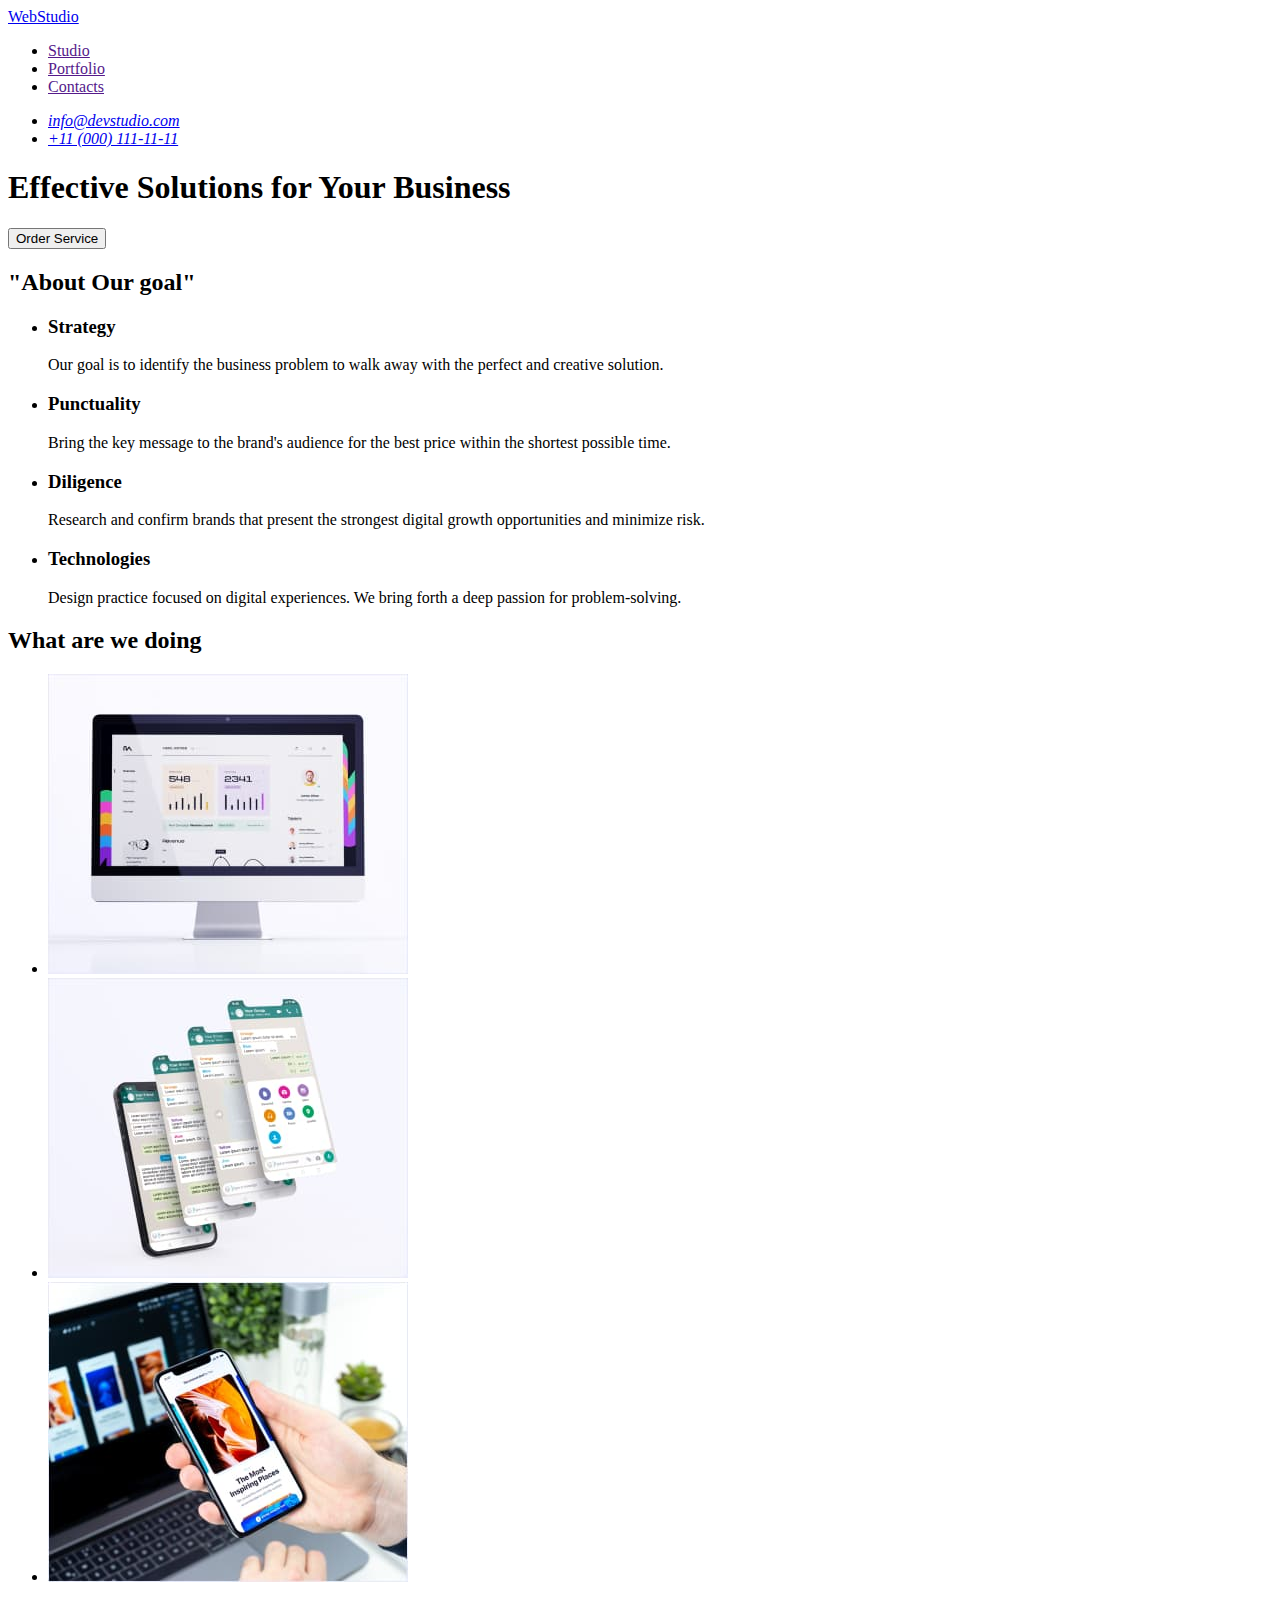
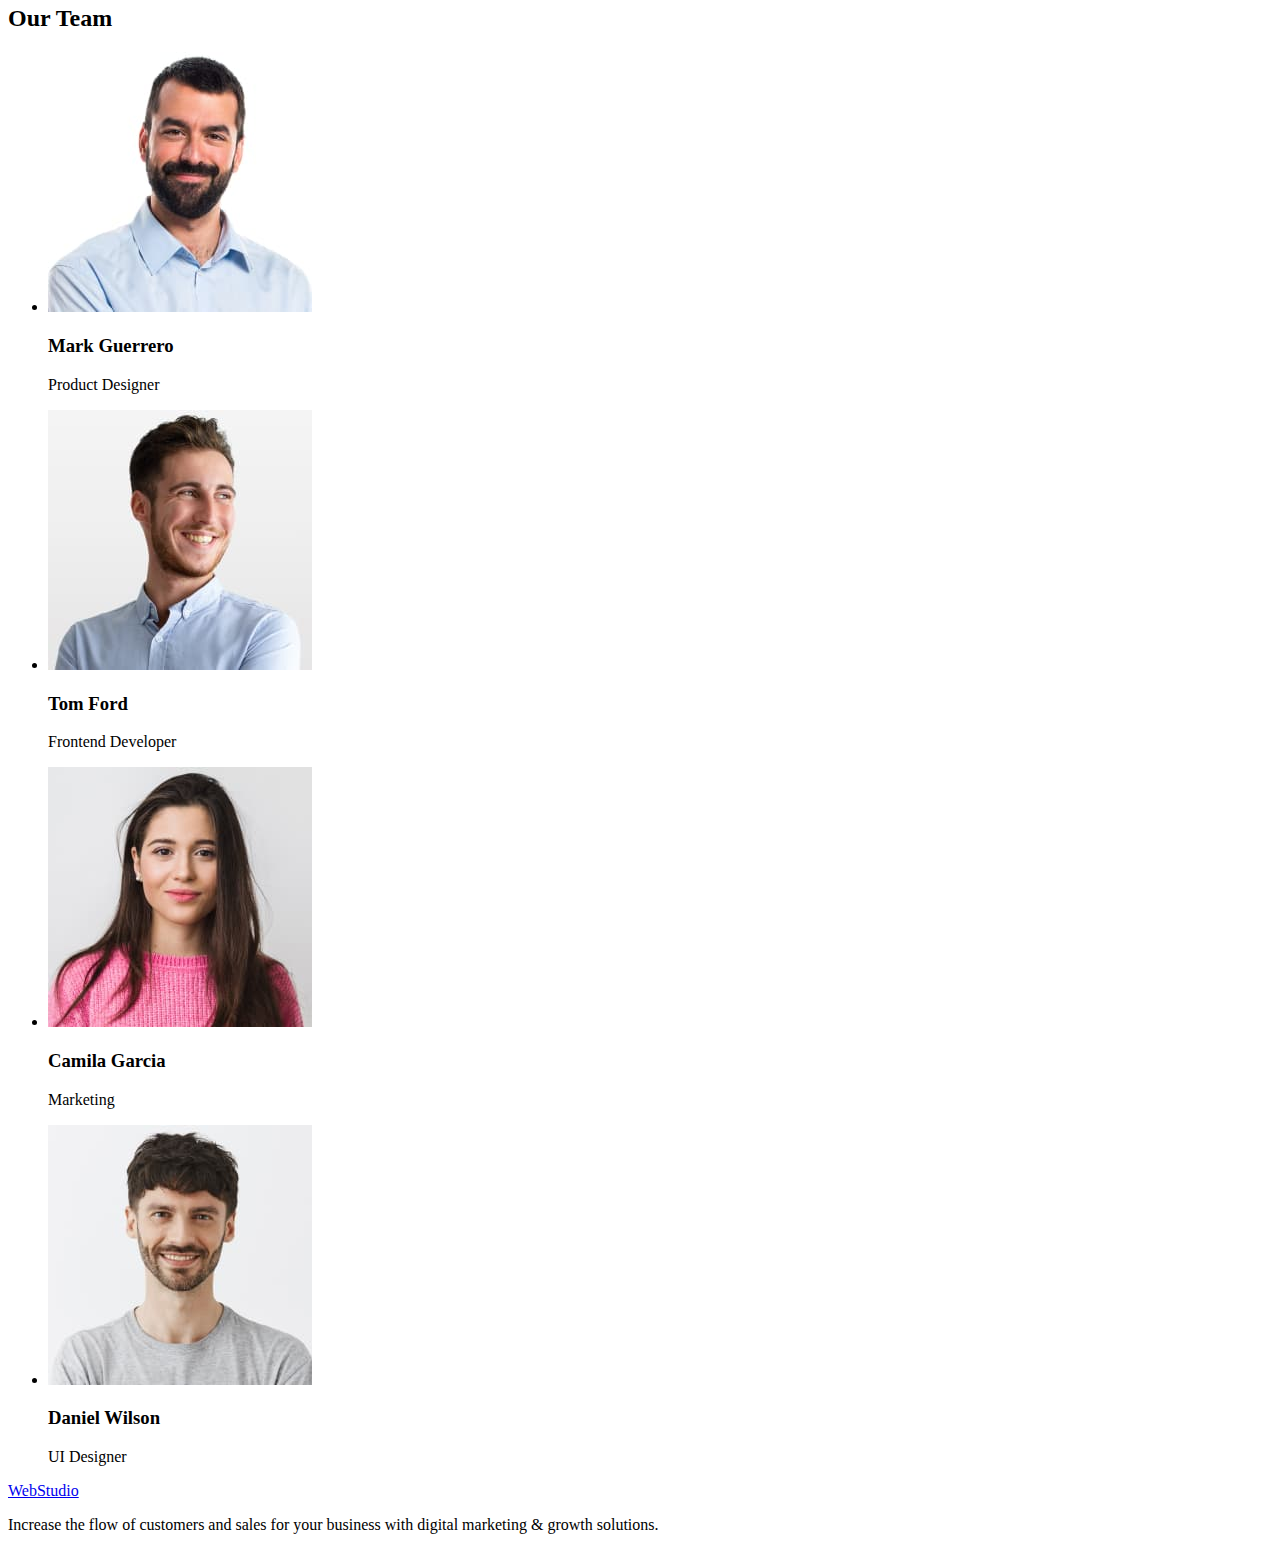
==== index.html @ 63928073 "Initial commit" ====
<!DOCTYPE html>
<html lang="en">
  <head>
    <meta charset="UTF-8" />
    <meta http-equiv="X-UA-Compatible" content="IE=edge" />
    <meta name="viewport" content="width=device-width, initial-scale=1.0" />
    <title>Document</title>
  </head>
  <body>
    <!-- Header page -->
    <header>
      <nav>
        <!-- Links to other pages or sections of the current page -->
        <a href="./index.html">WebStudio</a>
        <ul>
          <li><a href="">Studio</a></li>
          <li><a href="">Portfolio</a></li>
          <li><a href="">Contacts</a></li>
        </ul>
      </nav>
      <address>
        <ul>
          <li>
            <a href="mailto:info@devstudio.com">info@devstudio.com</a>
          </li>
          <li>
            <a href="tel:+110001111111">+11 (000) 111-11-11</a>
          </li>
        </ul>
      </address>
    </header>
    <!-- Unique page content -->
    <main>
      <!-- Hero image+button-->
      <section>
        <h1>Effective Solutions for Your Business</h1>
        <button type="button">Order Service</button>
      </section>
      <!-- About Our goal-->
      <section>
        <!-- title will be without text-->
        <h2>"About Our goal"</h2>
        <ul>
          <li>
            <h3>Strategy</h3>
            <p>
              Our goal is to identify the business problem to walk away with the
              perfect and creative solution.
            </p>
          </li>
          <li>
            <h3>Punctuality</h3>
            <p>
              Bring the key message to the brand's audience for the best price
              within the shortest possible time.
            </p>
          </li>
          <li>
            <h3>Diligence</h3>
            <p>
              Research and confirm brands that present the strongest digital
              growth opportunities and minimize risk.
            </p>
          </li>
          <li>
            <h3>Technologies</h3>
            <p>
              Design practice focused on digital experiences. We bring forth a
              deep passion for problem-solving.
            </p>
          </li>
        </ul>
      </section>
      <!-- About What are we doing-->
      <section>
        <h2>What are we doing</h2>
        <ul>
          <li>
            <img src="./images/imgaboutdoing1.jpg" alt="computer" width="360" />
          </li>
          <li>
            <img src="./images/imgaboutdoing2.jpg" alt="phone" width="360" />
          </li>
          <li>
            <img
              src="./images/imgaboutdoing3.jpg"
              alt="computer_phone"
              width="360"
            />
          </li>
        </ul>
      </section>
      <!-- About Our Team-->
      <section>
        <h2>Our Team</h2>
        <ul>
          <li>
            <img
              src="./images/imgguerrero.jpg"
              alt="foto teams"
              width="264"
              height="260"
            />
            <h3>Mark Guerrero</h3>
            <p>Product Designer</p>
          </li>
          <li>
            <img
              src="./images/imgford.jpg"
              alt="foto teams"
              width="264"
              height="260"
            />
            <h3>Tom Ford</h3>
            <p>Frontend Developer</p>
          </li>
          <li>
            <img
              src="./images/imggarcia.jpg"
              alt="foto teams"
              width="264"
              height="260"
            />
            <h3>Camila Garcia</h3>
            <p>Marketing</p>
          </li>
          <li>
            <img
              src="./images/imgwilson.jpg"
              alt="foto teams"
              width="264"
              height="260"
            />
            <h3>Daniel Wilson</h3>
            <p>UI Designer</p>
          </li>
        </ul>
      </section>
    </main>
    <footer>
      <a href="./index.html">WebStudio</a>
      <p>
        Increase the flow of customers and sales for your business with digital
        marketing & growth solutions.
      </p>
    </footer>
  </body>
</html>
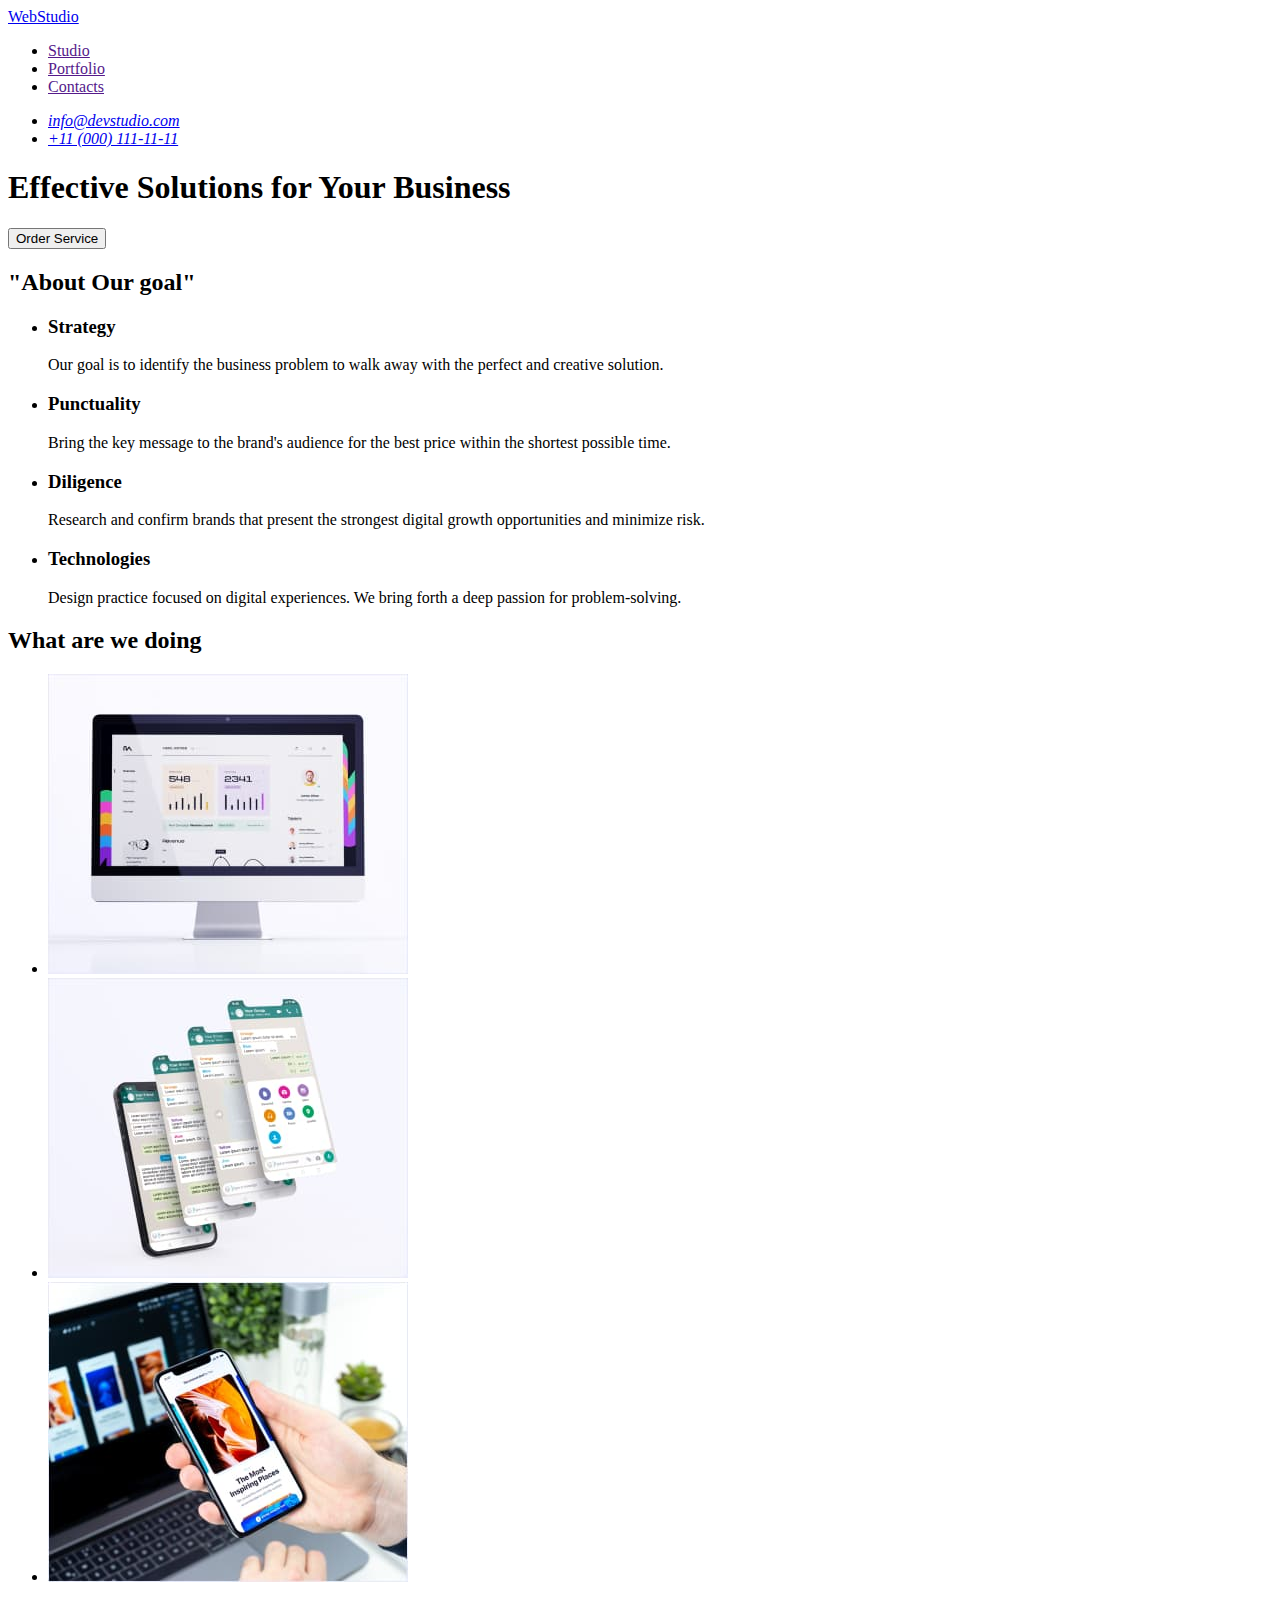
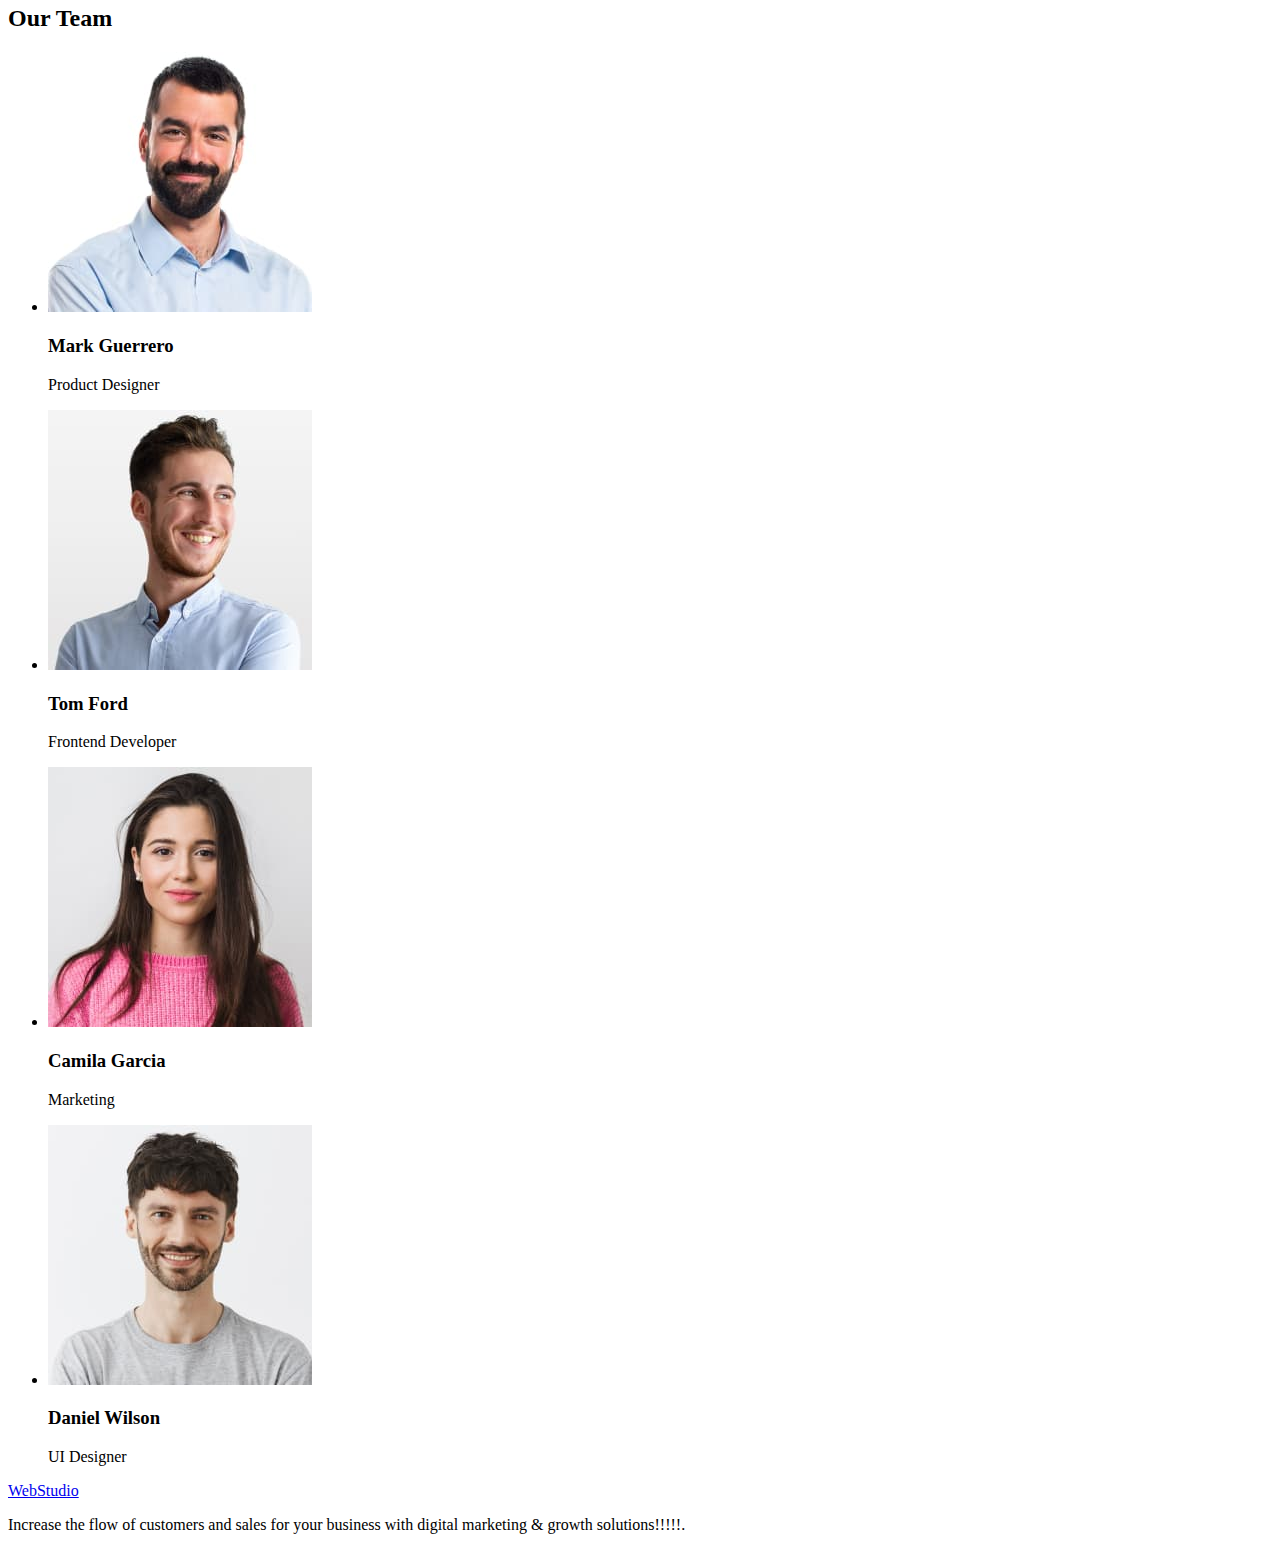
==== commit 525b5d88: "Update index.html" ====
--- a/index.html
+++ b/index.html
@@ -141,7 +141,7 @@
       <a href="./index.html">WebStudio</a>
       <p>
         Increase the flow of customers and sales for your business with digital
-        marketing & growth solutions.
+        marketing & growth solutions!!!!!.
       </p>
     </footer>
   </body>
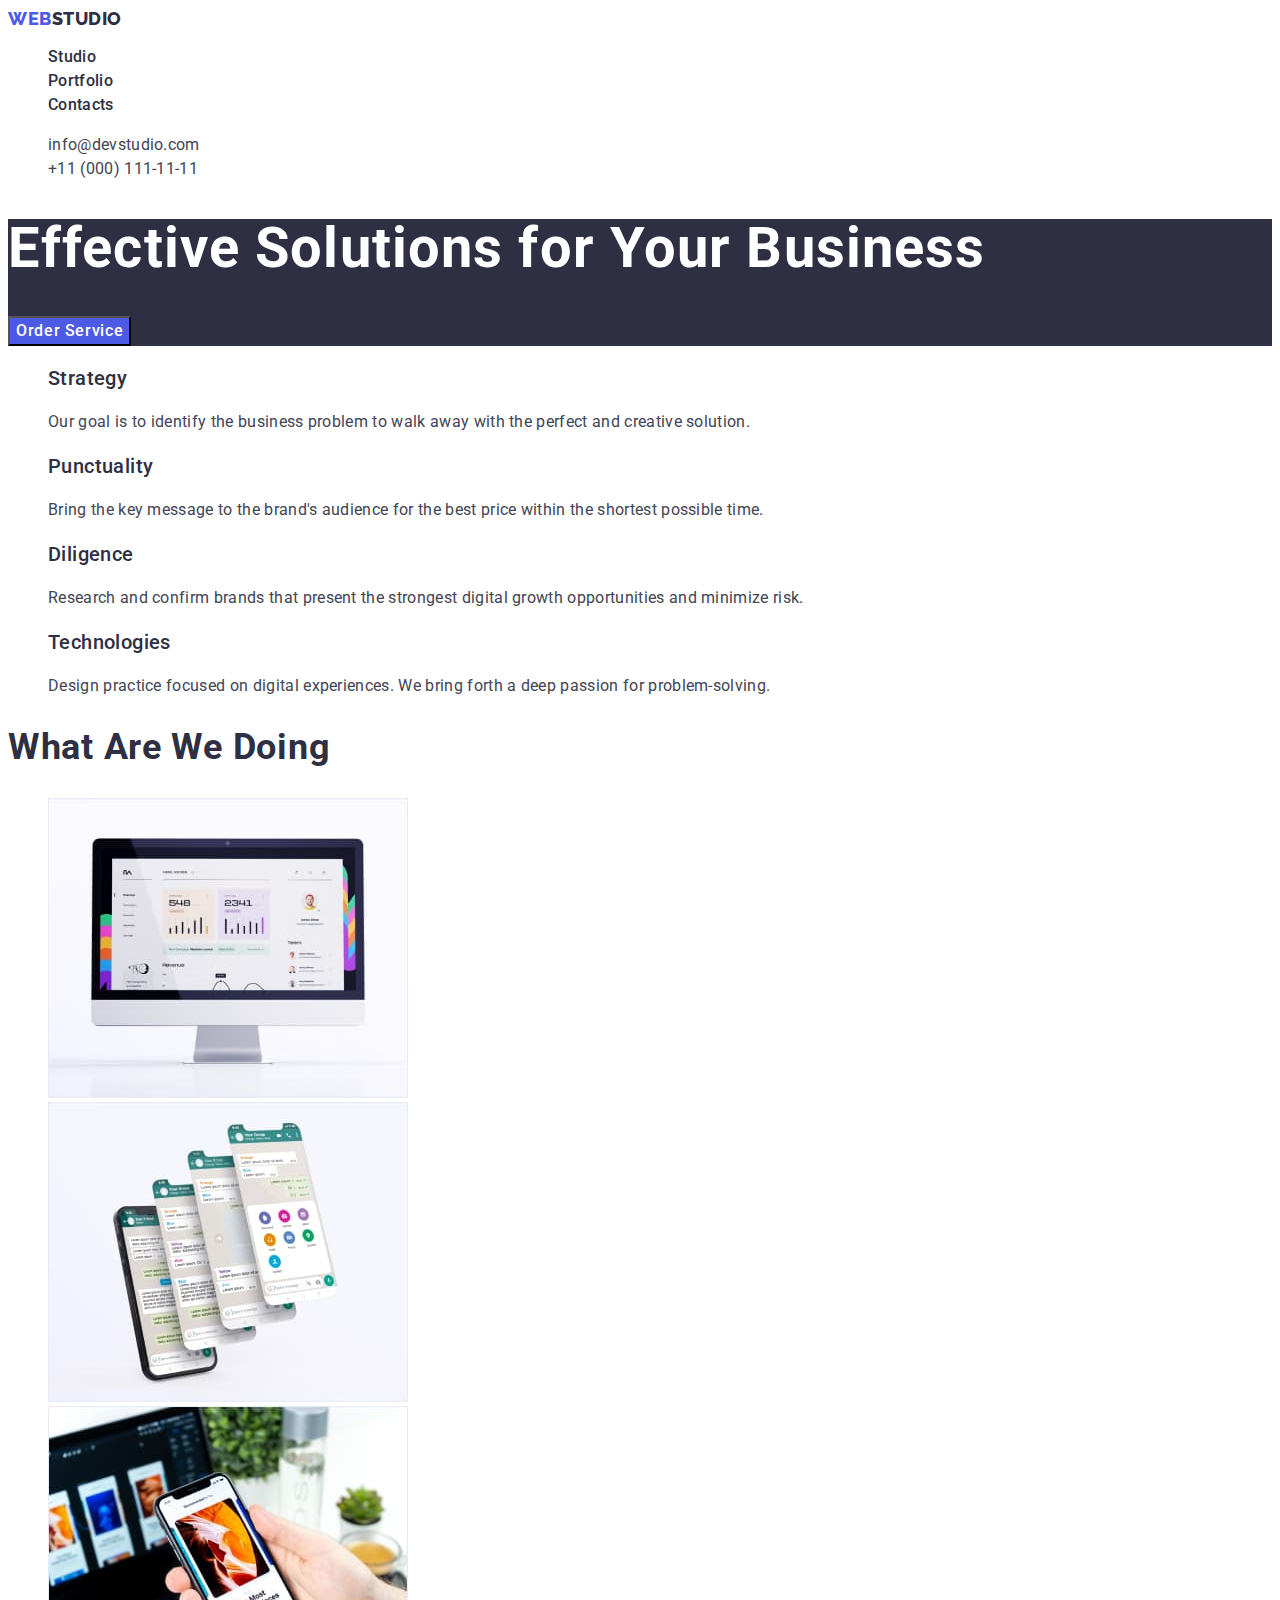
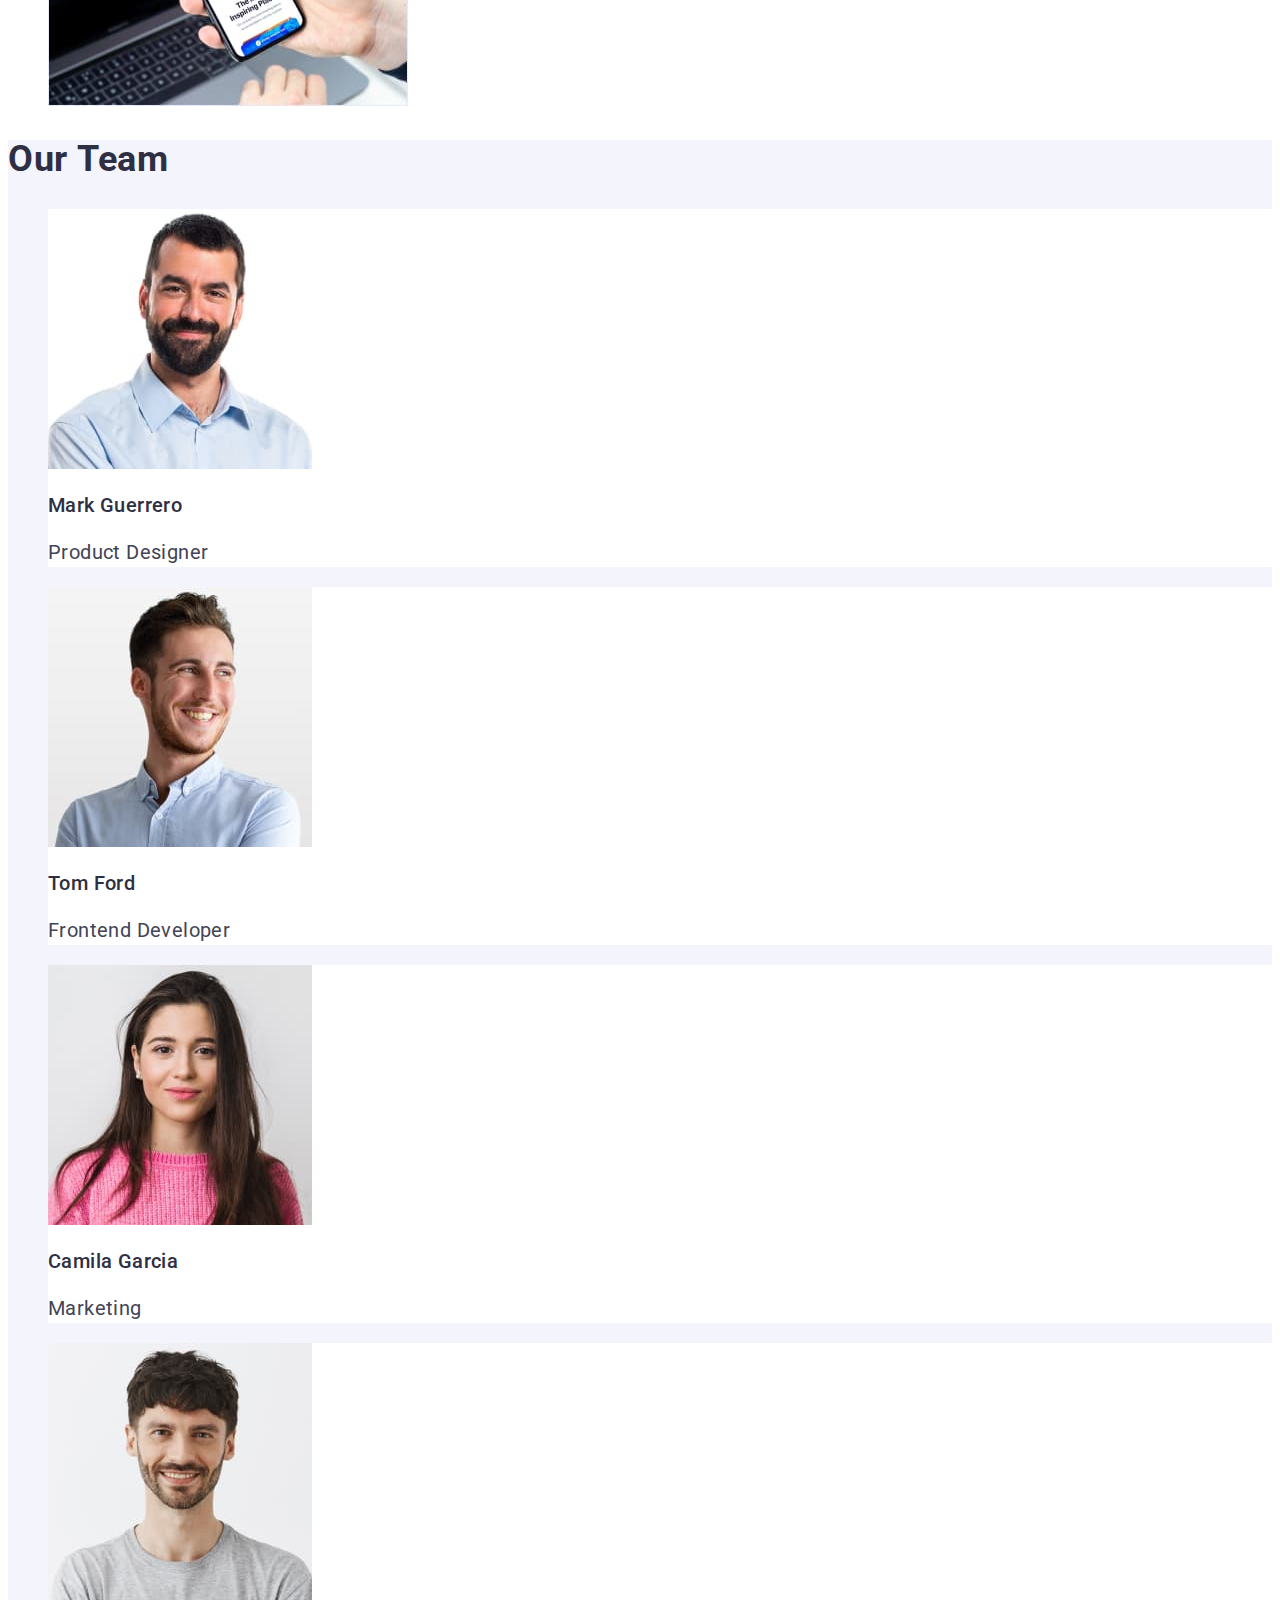
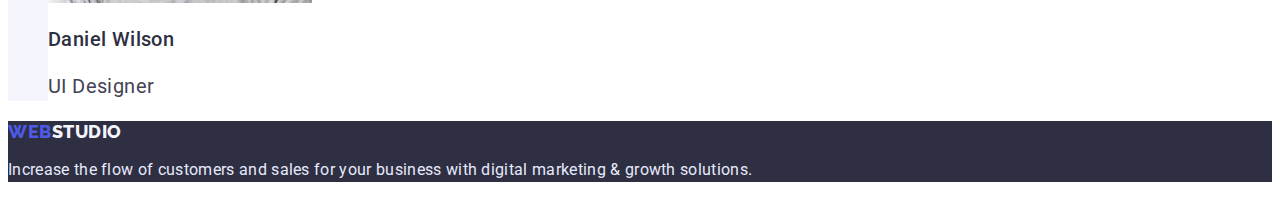
==== commit 71f61340: "1" ====
--- a/index.html
+++ b/index.html
@@ -1,148 +1,133 @@
 <!DOCTYPE html>
 <html lang="en">
-  <head>
-    <meta charset="UTF-8" />
-    <meta http-equiv="X-UA-Compatible" content="IE=edge" />
-    <meta name="viewport" content="width=device-width, initial-scale=1.0" />
-    <title>Document</title>
-  </head>
-  <body>
-    <!-- Header page -->
-    <header>
-      <nav>
-        <!-- Links to other pages or sections of the current page -->
-        <a href="./index.html">WebStudio</a>
-        <ul>
-          <li><a href="">Studio</a></li>
-          <li><a href="">Portfolio</a></li>
-          <li><a href="">Contacts</a></li>
-        </ul>
-      </nav>
-      <address>
-        <ul>
-          <li>
-            <a href="mailto:info@devstudio.com">info@devstudio.com</a>
-          </li>
-          <li>
-            <a href="tel:+110001111111">+11 (000) 111-11-11</a>
-          </li>
-        </ul>
-      </address>
-    </header>
-    <!-- Unique page content -->
-    <main>
-      <!-- Hero image+button-->
-      <section>
-        <h1>Effective Solutions for Your Business</h1>
-        <button type="button">Order Service</button>
-      </section>
-      <!-- About Our goal-->
-      <section>
-        <!-- title will be without text-->
-        <h2>"About Our goal"</h2>
-        <ul>
-          <li>
-            <h3>Strategy</h3>
-            <p>
-              Our goal is to identify the business problem to walk away with the
-              perfect and creative solution.
-            </p>
-          </li>
-          <li>
-            <h3>Punctuality</h3>
-            <p>
-              Bring the key message to the brand's audience for the best price
-              within the shortest possible time.
-            </p>
-          </li>
-          <li>
-            <h3>Diligence</h3>
-            <p>
-              Research and confirm brands that present the strongest digital
-              growth opportunities and minimize risk.
-            </p>
-          </li>
-          <li>
-            <h3>Technologies</h3>
-            <p>
-              Design practice focused on digital experiences. We bring forth a
-              deep passion for problem-solving.
-            </p>
-          </li>
-        </ul>
-      </section>
-      <!-- About What are we doing-->
-      <section>
-        <h2>What are we doing</h2>
-        <ul>
-          <li>
-            <img src="./images/imgaboutdoing1.jpg" alt="computer" width="360" />
-          </li>
-          <li>
-            <img src="./images/imgaboutdoing2.jpg" alt="phone" width="360" />
-          </li>
-          <li>
-            <img
-              src="./images/imgaboutdoing3.jpg"
-              alt="computer_phone"
-              width="360"
-            />
-          </li>
-        </ul>
-      </section>
-      <!-- About Our Team-->
-      <section>
-        <h2>Our Team</h2>
-        <ul>
-          <li>
-            <img
-              src="./images/imgguerrero.jpg"
-              alt="foto teams"
-              width="264"
-              height="260"
-            />
-            <h3>Mark Guerrero</h3>
-            <p>Product Designer</p>
-          </li>
-          <li>
-            <img
-              src="./images/imgford.jpg"
-              alt="foto teams"
-              width="264"
-              height="260"
-            />
-            <h3>Tom Ford</h3>
-            <p>Frontend Developer</p>
-          </li>
-          <li>
-            <img
-              src="./images/imggarcia.jpg"
-              alt="foto teams"
-              width="264"
-              height="260"
-            />
-            <h3>Camila Garcia</h3>
-            <p>Marketing</p>
-          </li>
-          <li>
-            <img
-              src="./images/imgwilson.jpg"
-              alt="foto teams"
-              width="264"
-              height="260"
-            />
-            <h3>Daniel Wilson</h3>
-            <p>UI Designer</p>
-          </li>
-        </ul>
-      </section>
-    </main>
-    <footer>
-      <a href="./index.html">WebStudio</a>
-      <p>
-        Increase the flow of customers and sales for your business with digital
-        marketing & growth solutions!!!!!.
-      </p>
-    </footer>
-  </body>
-</html>
+
+<head>
+  <meta charset="UTF-8" />
+  <meta http-equiv="X-UA-Compatible" content="IE=edge" />
+  <meta name="viewport" content="width=device-width, initial-scale=1.0" />
+  <title>Document</title>
+  <link rel="preconnect" href="https://fonts.googleapis.com" />
+  <link rel="preconnect" href="https://fonts.gstatic.com" crossorigin />
+  <link href="https://fonts.googleapis.com/css2?family=Raleway:wght@800&family=Roboto:wght@400;500;700;900&display=swap"
+    rel="stylesheet" />
+  <link rel="stylesheet" href="./css/styles.css" />
+</head>
+
+<body>
+  <!-- Header page -->
+  <header>
+    <nav>
+      <!-- Links to other pages or sections of the current page -->
+      <a href="./index.html" class="logo-text-first link">Web<span class="logo-text-second link">Studio</span> </a>
+      <ul class="site-nav list">
+        <li><a href="./index.html" class="site-nav-link link">Studio</a></li>
+        <li><a href="./portfolio.html" class="site-nav-link link">Portfolio</a></li>
+        <li><a href="" class="site-nav-link link">Contacts</a></li>
+      </ul>
+    </nav>
+    <address>
+      <ul class="address-nav list">
+        <li>
+          <a class="address-nav-link link" href="mailto:info@devstudio.com">info@devstudio.com</a>
+        </li>
+        <li>
+          <a class="address-nav-link link" href="tel:+110001111111">+11 (000) 111-11-11</a>
+        </li>
+      </ul>
+    </address>
+  </header>
+  <!-- Unique page content -->
+  <main>
+    <!-- Hero section+button-->
+    <section class="hero-section">
+      <h1 class="hero-text">Effective Solutions
+        for Your Business</h1>
+      <button type="button" class="hero-button">Order Service</button>
+    </section>
+    <!-- About Our goal-->
+    <section>
+      <!-- title will be without text-->
+      <h2 hidden>"About Our goal"</h2>
+      <ul class="list">
+        <li class="goal-nav">
+          <h3 class="goal-nav-item">Strategy</h3>
+          <p class="goal-nav-text">
+            Our goal is to identify the business problem to walk away with the
+            perfect and creative solution.
+          </p>
+        </li>
+        <li class="goal-nav">
+          <h3 class="goal-nav-item">Punctuality</h3>
+          <p class="goal-nav-text">
+            Bring the key message to the brand's audience for the best price
+            within the shortest possible time.
+          </p>
+        </li>
+        <li class="goal-nav">
+          <h3 class="goal-nav-item">Diligence</h3>
+          <p class="goal-nav-text">
+            Research and confirm brands that present the strongest digital
+            growth opportunities and minimize risk.
+          </p>
+        </li>
+        <li class="goal-nav">
+          <h3 class="goal-nav-item">Technologies</h3>
+          <p class="goal-nav-text">
+            Design practice focused on digital experiences. We bring forth a
+            deep passion for problem-solving.
+          </p>
+        </li>
+      </ul>
+    </section>
+    <!-- About What are we doing-->
+    <section>
+      <h2 class="doing-header">What are we doing</h2>
+      <ul class="doing-nav list">
+        <li>
+          <img src="./images/imgaboutdoing1.jpg" alt="computer" width="360" />
+        </li>
+        <li>
+          <img src="./images/imgaboutdoing2.jpg" alt="phone" width="360" />
+        </li>
+        <li>
+          <img src="./images/imgaboutdoing3.jpg" alt="computer_phone" width="360" />
+        </li>
+      </ul>
+    </section>
+    <!-- About Our Team-->
+    <section class="team-sect">
+      <h2 class="team-header">Our Team</h2>
+      <ul class="team-nav list">
+        <li class="team-nav-items">
+          <img src="./images/imgguerrero.jpg" alt="foto teams" width="264" height="260" />
+          <h3 class="team-nav-name">Mark Guerrero</h3>
+          <p class="team-nav-position">Product Designer</p>
+        </li>
+        <li class="team-nav-items">
+          <img src="./images/imgford.jpg" alt="foto teams" width="264" height="260" />
+          <h3 class="team-nav-name">Tom Ford</h3>
+          <p class="team-nav-position">Frontend Developer</p>
+        </li>
+        <li class="team-nav-items">
+          <img src="./images/imggarcia.jpg" alt="foto teams" width="264" height="260" />
+          <h3 class="team-nav-name">Camila Garcia</h3>
+          <p class="team-nav-position">Marketing</p>
+        </li>
+        <li class="team-nav-items">
+          <img src="./images/imgwilson.jpg" alt="foto teams" width="264" height="260" />
+          <h3 class="team-nav-name">Daniel Wilson</h3>
+          <p class="team-nav-position">UI Designer</p>
+        </li>
+      </ul>
+    </section>
+  </main>
+  <footer class="footer-main">
+    <a href="./index.html" class="logo-text-first link">Web<span class="footer-text-second link">Studio</span> </a>
+    <p class="footer-text">
+      Increase the flow of customers and sales for your business with digital
+      marketing & growth solutions.
+    </p>
+  </footer>
+</body>
+
+</html>--- a/css/styles.css
+++ b/css/styles.css
@@ -0,0 +1,205 @@
+:root {
+    --main-text-color: #434455;
+    --title-text-color:#2E2F42;
+    --logo-text-color:#4D5AE5;
+    --hover-text-color:#404BBF;
+    --background-hero-color: #2E2F42;
+    --hero-text-color: #FFFFFF;
+    --button-main-color: #4D5AE5;
+    --button-hover-color: #404BBF;
+    --button-text-color: #FFFFFF;
+    --background-button-color: #F4F4FD;
+    --background-team-color: #F4F4FD;
+    --background-team-card: #FFFFFF;
+    --background-footer-color: #2E2F42;
+    --logo-footertext-color: #F4F4FD;
+    --footer-text-color: #E7E9FC;
+    --background-main-section: #E5E5E5;
+    --background-work-card: #FFFFFF;
+}
+body {
+    font-family: Roboto, sans-serif;
+    color: var(--main-text-color); 
+}
+/* reset styles in the list*/
+.list {
+    list-style: none;
+}
+/* style for main page*/
+/* reset styles in the link*/
+.link {
+    text-decoration: none;
+    font-style: normal;
+}
+/* logo header*/
+.logo-text-first {
+        font-family: 'Raleway';
+        font-weight: 800;
+        font-size: 18px;
+        line-height: 1.17;
+        letter-spacing: 0.03em;
+        text-transform: uppercase;
+        color: var(--logo-text-color);
+}
+.logo-text-second {
+        font-family: 'Raleway';
+        font-weight: 800;
+        font-size: 18px;
+        line-height: 1.17;
+        letter-spacing: 0.03em;
+        text-transform: uppercase;
+        color: var(--title-text-color);
+}
+/* nav in header*/
+.site-nav .link:hover,
+.site-nav .link:focus
+{color: var(--hover-text-color);
+}
+.site-nav-link {
+        font-weight: 500;
+        font-size: 16px;
+        line-height: 1.5;
+        letter-spacing: 0.02em;
+        color: var(--title-text-color);
+}
+/* nav address in header*/
+.address-nav-link {
+        font-weight: 400;
+        font-size: 16px;
+        line-height: 1.5;
+        letter-spacing: 0.02em;
+        color: var(--main-text-color);
+}
+.address-nav .link:hover,
+.address-nav .link:focus {
+    color: var(--hover-text-color);
+}
+/* Hero section+button*/
+.hero-section {
+    background-color: var(--background-hero-color);
+}
+.hero-text {
+        font-weight: 700;
+        font-size: 56px;
+        line-height: 1.07;
+        letter-spacing: 0.02em;
+        color: var(--hero-text-color);
+}
+.hero-button {
+        font-family: inherit;
+        background-color: var(--button-main-color);
+        font-weight: 500;
+        font-size: 16px;
+        line-height: 1.5;
+        letter-spacing: 0.04em;
+        color: var(--button-text-color);
+}
+.hero-button:hover,
+.hero-button:focus {
+    background-color: var(--button-hover-color);
+}
+/* section About Our goal*/
+.goal-nav-item {
+        font-weight: 500;
+        font-size: 20px;
+        line-height: 1.2;
+        letter-spacing: 0.02em;
+        color: var(--title-text-color);
+}
+.goal-nav-text {
+        font-weight: 400;
+        font-size: 16px;
+        line-height: 1.5;
+        letter-spacing: 0.02em;
+        color: var(--main-text-color);
+}
+/*  section What are we doing*/
+.doing-header {
+        font-weight: 700;
+        font-size: 36px;
+        line-height: 1.11;
+        letter-spacing: 0.02em;
+        text-transform: capitalize;
+        color: var(--title-text-color);
+}
+/*  section Team*/
+.team-header {
+        font-weight: 700;
+        font-size: 36px;
+        line-height: 1.11;
+        letter-spacing: 0.02em;
+        text-transform: capitalize;
+        color: var(--title-text-color);
+}
+.team-sect {
+    background-color: var(--background-team-color);
+}
+.team-nav-items {
+    background-color: var(--background-team-card);
+}
+.team-nav-name{
+        font-weight: 500;
+        font-size: 20px;
+        line-height: 1.2;
+        letter-spacing: 0.02em;
+        color: var(--title-text-color);
+}
+.team-nav-position {
+    font-size: 20px;
+    line-height: 1.5;
+    letter-spacing: 0.02em;
+}
+/*  footer*/
+.footer-main {
+    background-color: var(--background-footer-color);
+}
+.footer-text-second {
+    font-family: 'Raleway';
+    font-style: normal;
+    font-weight: 800;
+    font-size: 18px;
+    line-height: 1.17;
+    letter-spacing: 0.03em;
+    text-transform: uppercase;
+    color: var(--logo-footertext-color);
+}
+.footer-text {
+        font-size: 16px;
+        line-height: 1.5;
+        letter-spacing: 0.02em;
+        color: var(--footer-text-color);
+}
+/* style for PORTFOLIO page*/
+/* filter/radio+buttons-*/
+.filter-btn-text {
+        font-family: inherit;
+        background-color: var(--background-button-color);
+        font-weight: 500;
+        font-size: 16px;
+        line-height: 1.5;
+        letter-spacing: 0.04em;
+        border: transparent;
+        color: var(--button-main-color);
+}
+.filter-btn-text:hover,
+.filter-btn-text:focus {
+color: var(--button-text-color);
+background-color: var(--button-hover-color);
+}
+/* --Work types-*/
+.work-type {
+    background-color: var(--background-work-card);
+}
+.work-type-name {
+        font-weight: 500;
+        font-size: 20px;
+        line-height: 1.2;
+        letter-spacing: 0.02em;
+        color: var(--title-text-color);
+}
+.work-type-text {
+        font-size: 20px;
+        line-height: 1.5;
+        letter-spacing: 0.02em;
+        color: var(--title-text-color);
+}
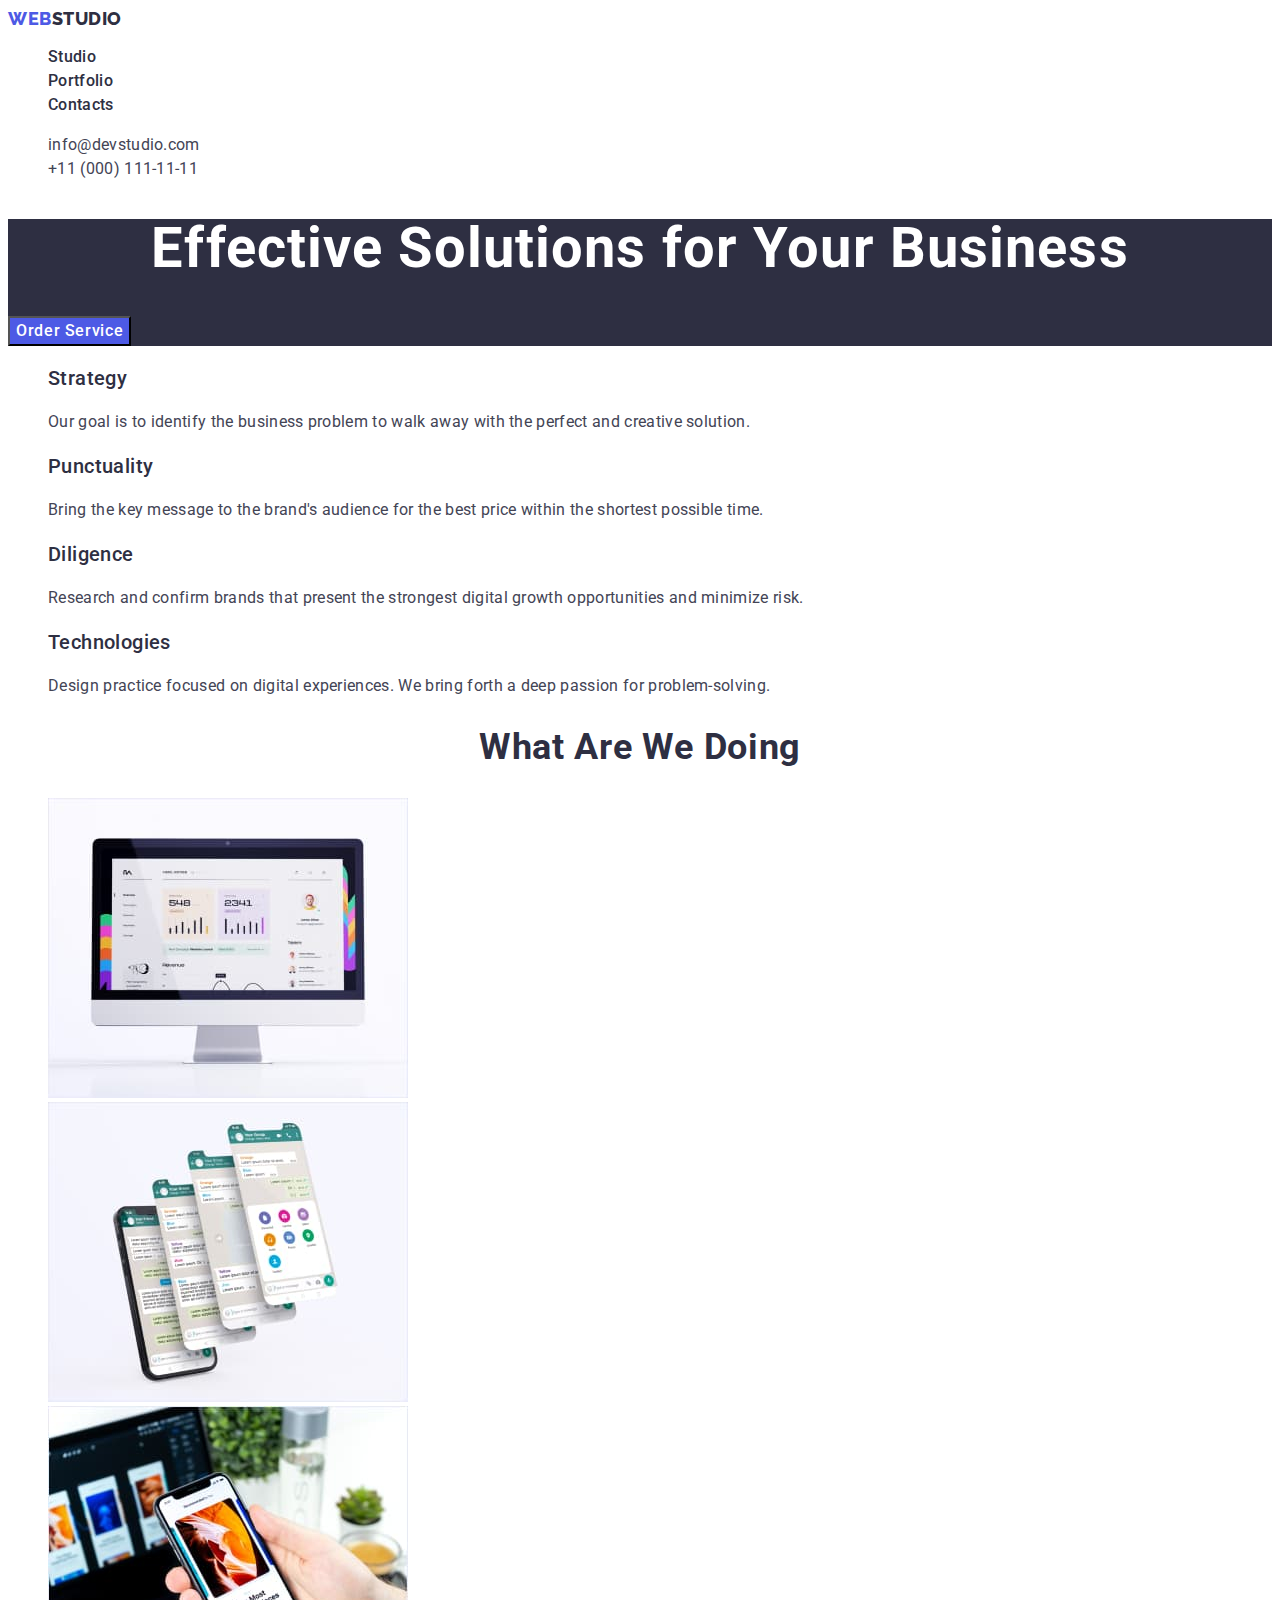
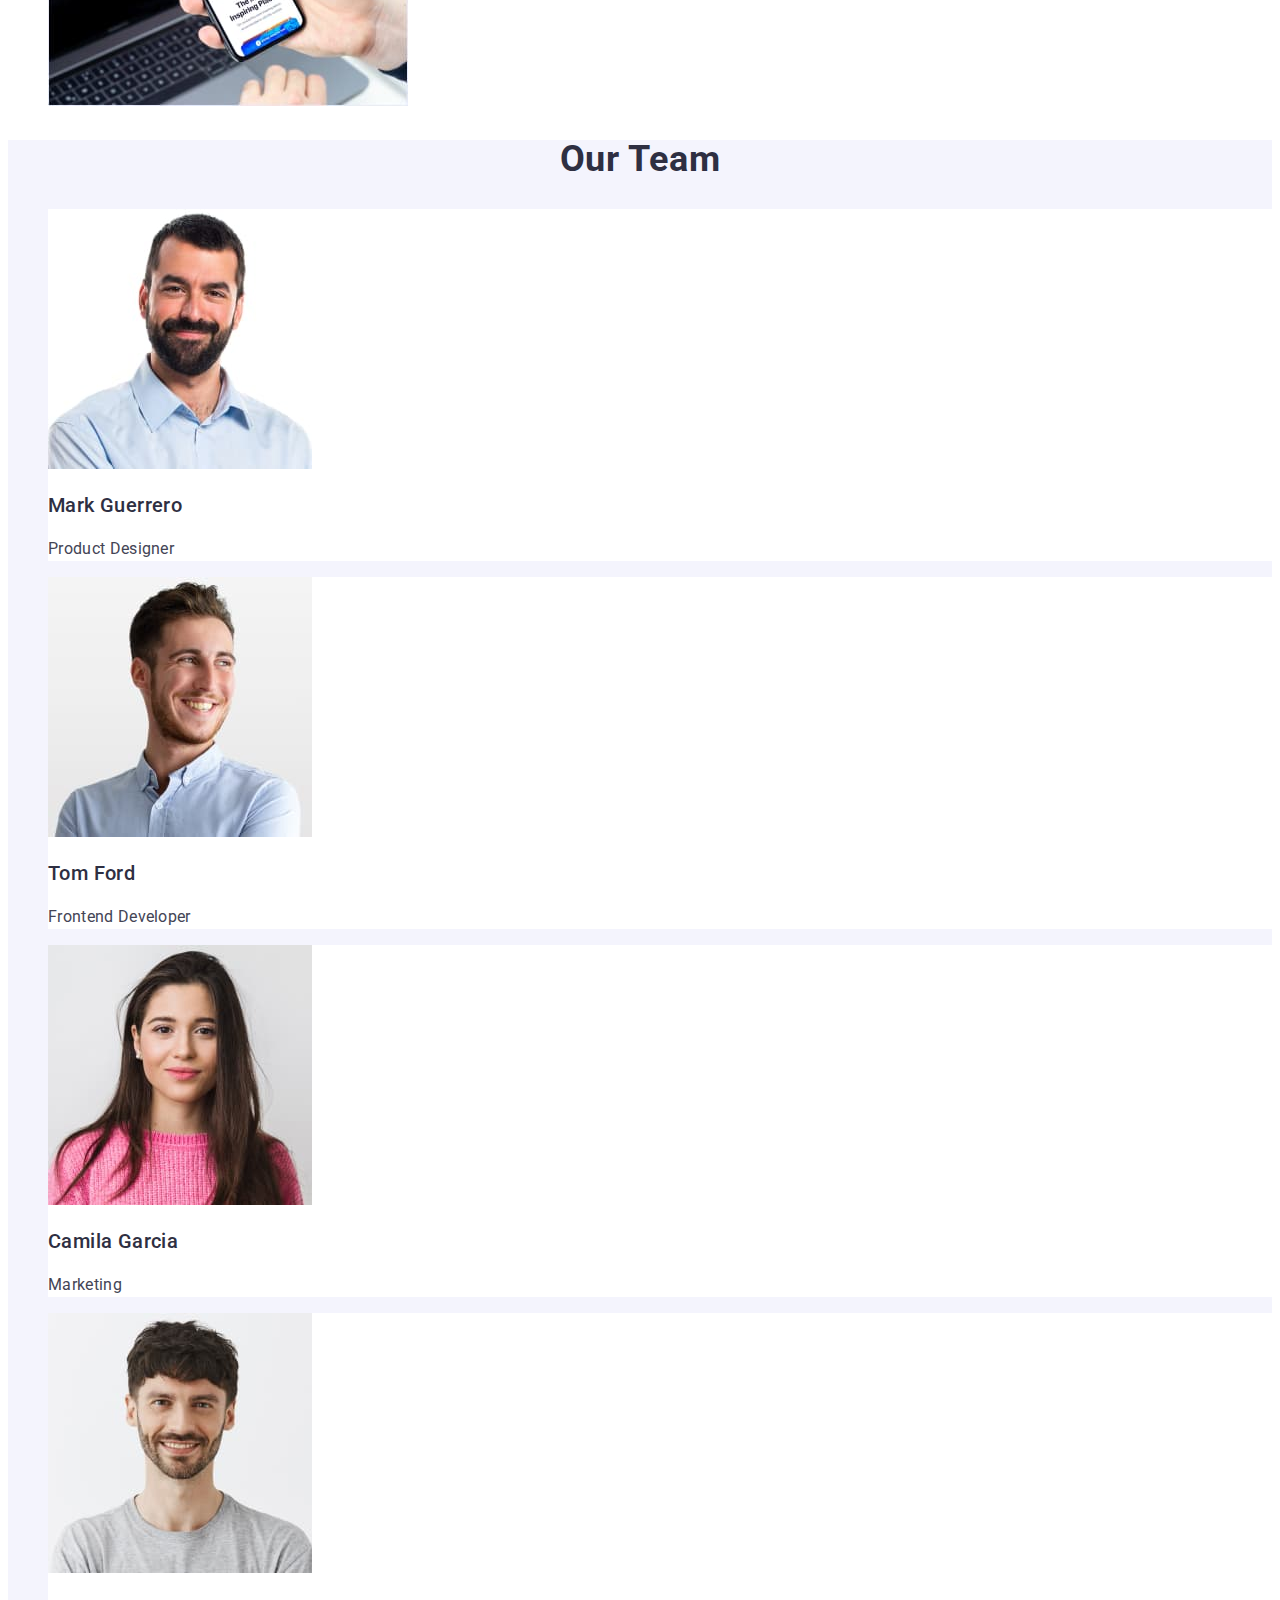
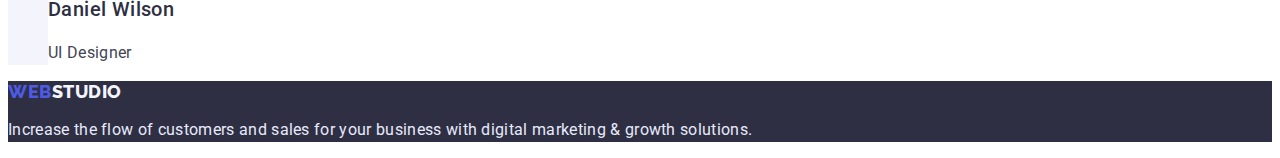
==== commit c7695f31: "11" ====
--- a/index.html
+++ b/index.html
@@ -47,7 +47,7 @@
     <!-- About Our goal-->
     <section>
       <!-- title will be without text-->
-      <h2 hidden>"About Our goal"</h2>
+      <h2 class="goal-heder" hidden>"About Our goal"</h2>
       <ul class="list">
         <li class="goal-nav">
           <h3 class="goal-nav-item">Strategy</h3>
--- a/css/styles.css
+++ b/css/styles.css
@@ -19,7 +19,8 @@
 }
 body {
     font-family: Roboto, sans-serif;
-    color: var(--main-text-color); 
+    color: var(--main-text-color);
+    background-color: var(--background-team-card); 
 }
 /* reset styles in the list*/
 .list {
@@ -33,7 +34,7 @@
 }
 /* logo header*/
 .logo-text-first {
-        font-family: 'Raleway';
+        font-family: 'Raleway', sans-serif;
         font-weight: 800;
         font-size: 18px;
         line-height: 1.17;
@@ -42,7 +43,7 @@
         color: var(--logo-text-color);
 }
 .logo-text-second {
-        font-family: 'Raleway';
+        font-family: 'Raleway', sans-serif;
         font-weight: 800;
         font-size: 18px;
         line-height: 1.17;
@@ -64,6 +65,7 @@
 }
 /* nav address in header*/
 .address-nav-link {
+        font-style: normal;
         font-weight: 400;
         font-size: 16px;
         line-height: 1.5;
@@ -83,6 +85,7 @@
         font-size: 56px;
         line-height: 1.07;
         letter-spacing: 0.02em;
+        text-align: center;
         color: var(--hero-text-color);
 }
 .hero-button {
@@ -92,6 +95,7 @@
         font-size: 16px;
         line-height: 1.5;
         letter-spacing: 0.04em;
+        cursor: pointer;
         color: var(--button-text-color);
 }
 .hero-button:hover,
@@ -120,6 +124,7 @@
         line-height: 1.11;
         letter-spacing: 0.02em;
         text-transform: capitalize;
+        text-align: center;
         color: var(--title-text-color);
 }
 /*  section Team*/
@@ -129,6 +134,7 @@
         line-height: 1.11;
         letter-spacing: 0.02em;
         text-transform: capitalize;
+        text-align: center;
         color: var(--title-text-color);
 }
 .team-sect {
@@ -145,8 +151,8 @@
         color: var(--title-text-color);
 }
 .team-nav-position {
-    font-size: 20px;
     line-height: 1.5;
+    font-size: 16px;
     letter-spacing: 0.02em;
 }
 /*  footer*/
@@ -154,7 +160,7 @@
     background-color: var(--background-footer-color);
 }
 .footer-text-second {
-    font-family: 'Raleway';
+    font-family: 'Raleway', sans-serif;
     font-style: normal;
     font-weight: 800;
     font-size: 18px;
@@ -179,6 +185,7 @@
         line-height: 1.5;
         letter-spacing: 0.04em;
         border: transparent;
+        cursor: pointer;
         color: var(--button-main-color);
 }
 .filter-btn-text:hover,
